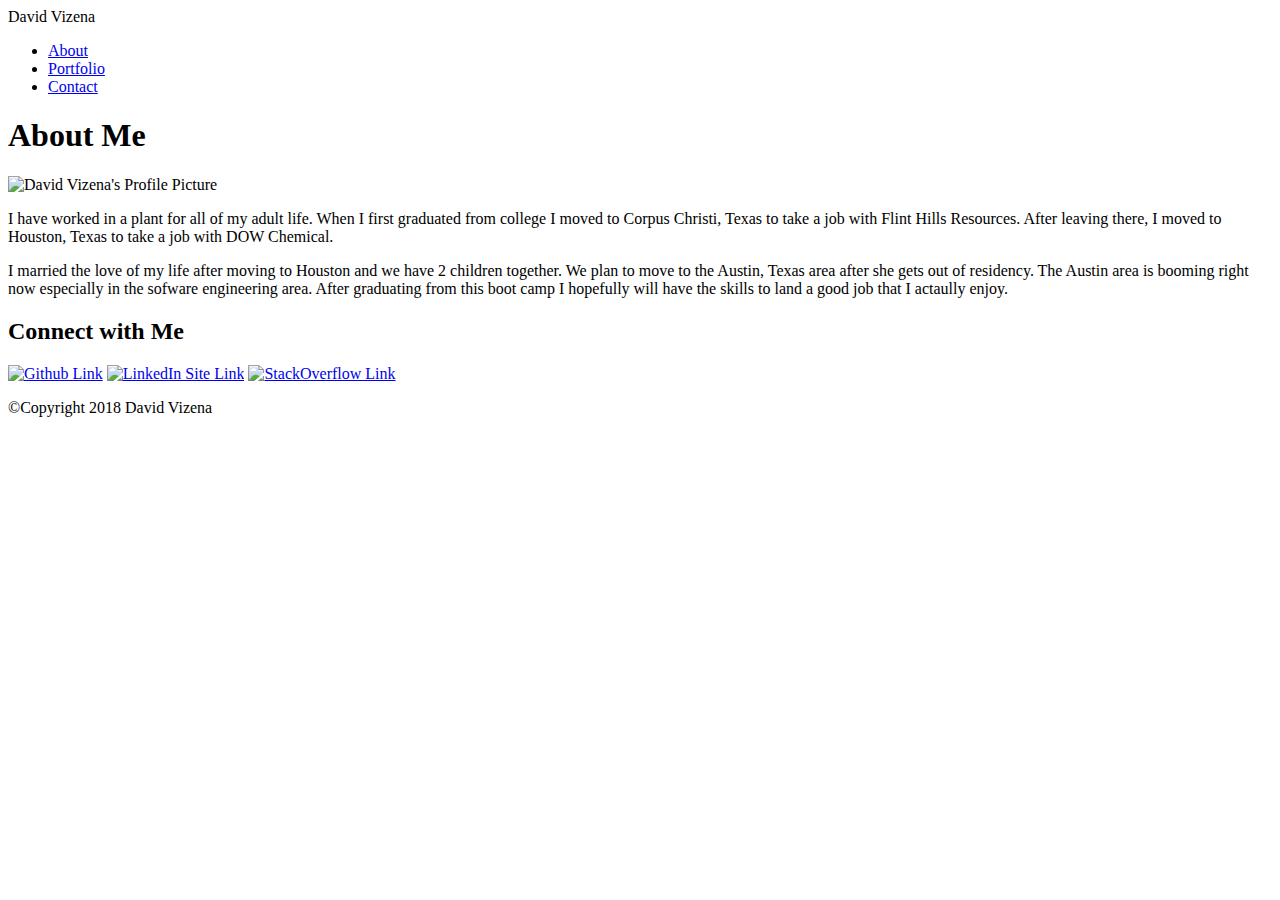
==== index.html @ 89970e0b "Built the HTML, will begin the CSS tomorrow" ====
<!DOCTYPE html>
<html>
<head>
    <meta charset="utf-8" />
    <meta http-equiv="X-UA-Compatible" content="IE=edge">
    <title>David Vizena - Portfolio</title>
    <meta name="viewport" content="width=device-width, initial-scale=1">
    <link rel="stylesheet" type="text/css" media="screen" href="./style.css" />
    <script src="main.js"></script>
</head>
<body>
 
<div class="headerwrapping">
<div id="davidvizena">
    <header>David Vizena</header>
</div>

<div id="navigation">
      <ul>
          <li><a href="./index.html">About</a></li>
          <li><a href="./portfolio.html">Portfolio</a></li>
          <li><a href="./contact.html">Contact</a></li>
      </ul>
</div>
</div>

<div id="about me">
    <h1>About Me</h1>
    <img src="./personalprofile.jpeg" alt="David Vizena's Profile Picture">
    <P>
        I have worked in a plant for all of my adult life. When I first graduated from 
        college I moved to Corpus Christi, Texas to take a job with Flint Hills Resources.
        After leaving there, I moved to Houston, Texas to take a job with DOW Chemical.
    </P>
    <p>
        I married the love of my life after moving to Houston and we have 2 children together.
        We plan to move to the Austin, Texas area after she gets out of residency. The Austin area
        is booming right now especially in the sofware engineering area. After graduating from this 
        boot camp I hopefully will have the skills to land a good job that I actaully enjoy.
    </p>
</div>

<div id="connect">
    <h2>Connect with Me</h2>
    <a href="https://github.com/vizena2005"><img src="../Github.png" alt="Github Link"></a>
    <a href="https://www.linkedin.com/in/david-vizena-56689581/"><img src="../linkedin_icon.png" alt="LinkedIn Site Link"></a>
    <a href="https://stackoverflow.com/users/9137418/david-vizena"><img src="../stack_overflow_icon.png" alt ="StackOverflow Link"></a>
</div>

<div id="footer">
    <p>&copy;Copyright 2018 David Vizena</p>
</div>







</body>
</html>
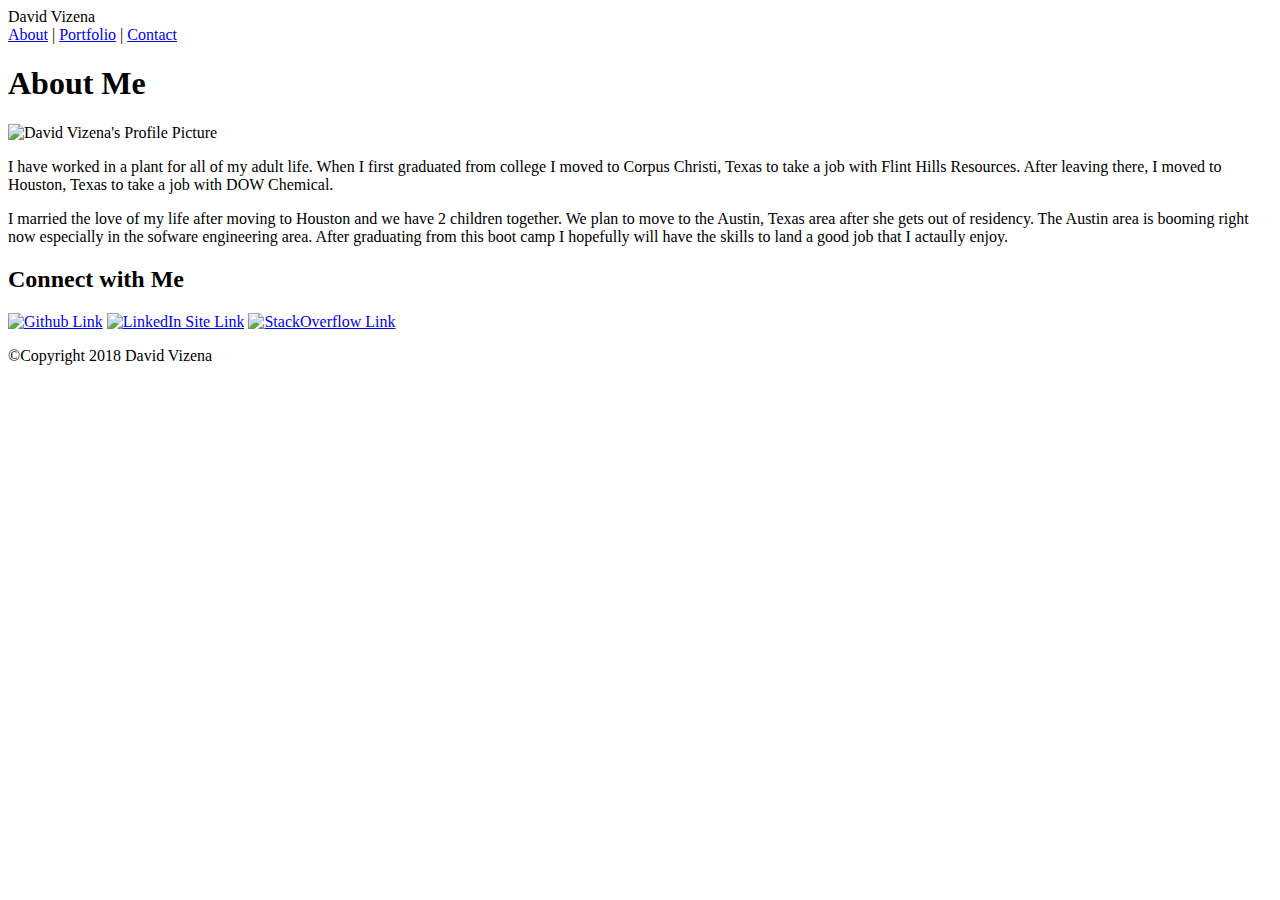
==== commit 8e3051b3: "adding for Tish to look" ====
--- a/index.html
+++ b/index.html
@@ -5,46 +5,49 @@
     <meta http-equiv="X-UA-Compatible" content="IE=edge">
     <title>David Vizena - Portfolio</title>
     <meta name="viewport" content="width=device-width, initial-scale=1">
-    <link rel="stylesheet" type="text/css" media="screen" href="./style.css" />
+    <link rel="stylesheet" type="text/css" media="screen" href="./assets/CSS/style.css" />
     <script src="main.js"></script>
 </head>
-<body>
- 
+
 <div class="headerwrapping">
-<div id="davidvizena">
-    <header>David Vizena</header>
-</div>
+    <div id="davidvizena">
+        <header>David Vizena</header>
+    </div>
+    
+    <div id="navigation">
+          
+              <a href="./index.html">About<a>&nbsp;|
+              <a href="./portfolio.html">Portfolio</a>&nbsp;|
+              <a href="./contact.html">Contact</a>
+    </div>     
+    </div>
 
-<div id="navigation">
-      <ul>
-          <li><a href="./index.html">About</a></li>
-          <li><a href="./portfolio.html">Portfolio</a></li>
-          <li><a href="./contact.html">Contact</a></li>
-      </ul>
-</div>
-</div>
 
-<div id="about me">
-    <h1>About Me</h1>
-    <img src="./personalprofile.jpeg" alt="David Vizena's Profile Picture">
-    <P>
-        I have worked in a plant for all of my adult life. When I first graduated from 
-        college I moved to Corpus Christi, Texas to take a job with Flint Hills Resources.
-        After leaving there, I moved to Houston, Texas to take a job with DOW Chemical.
-    </P>
-    <p>
-        I married the love of my life after moving to Houston and we have 2 children together.
-        We plan to move to the Austin, Texas area after she gets out of residency. The Austin area
-        is booming right now especially in the sofware engineering area. After graduating from this 
-        boot camp I hopefully will have the skills to land a good job that I actaully enjoy.
-    </p>
+<body class="body">
+    <div id="aboutMe">
+        
+        <h1>About Me</h1>
+        
+        <img src="./assets/images/personalprofile.jpeg" alt="David Vizena's Profile Picture" id="personalfloat">
+        <p>
+            I have worked in a plant for all of my adult life. When I first graduated from 
+            college I moved to Corpus Christi, Texas to take a job with Flint Hills Resources.
+            After leaving there, I moved to Houston, Texas to take a job with DOW Chemical.
+        </p>
+        <p>
+            I married the love of my life after moving to Houston and we have 2 children together.
+            We plan to move to the Austin, Texas area after she gets out of residency. The Austin area
+            is booming right now especially in the sofware engineering area. After graduating from this 
+            boot camp I hopefully will have the skills to land a good job that I actaully enjoy.
+        </p>
+        
 </div>
 
 <div id="connect">
     <h2>Connect with Me</h2>
-    <a href="https://github.com/vizena2005"><img src="../Github.png" alt="Github Link"></a>
-    <a href="https://www.linkedin.com/in/david-vizena-56689581/"><img src="../linkedin_icon.png" alt="LinkedIn Site Link"></a>
-    <a href="https://stackoverflow.com/users/9137418/david-vizena"><img src="../stack_overflow_icon.png" alt ="StackOverflow Link"></a>
+    <a href="https://github.com/vizena2005"><img src="./assets/images/Github.png" alt="Github Link" height="50" width="50"></a>
+    <a href="https://www.linkedin.com/in/david-vizena-56689581/"><img src="./assets/images/linkedin_icon.png" alt="LinkedIn Site Link" height="50" width="50"></a>
+    <a href="https://stackoverflow.com/users/9137418/david-vizena"><img src="./assets/images/stack_overflow_icon.png" alt ="StackOverflow Link" height="50" width="50"></a>
 </div>
 
 <div id="footer">
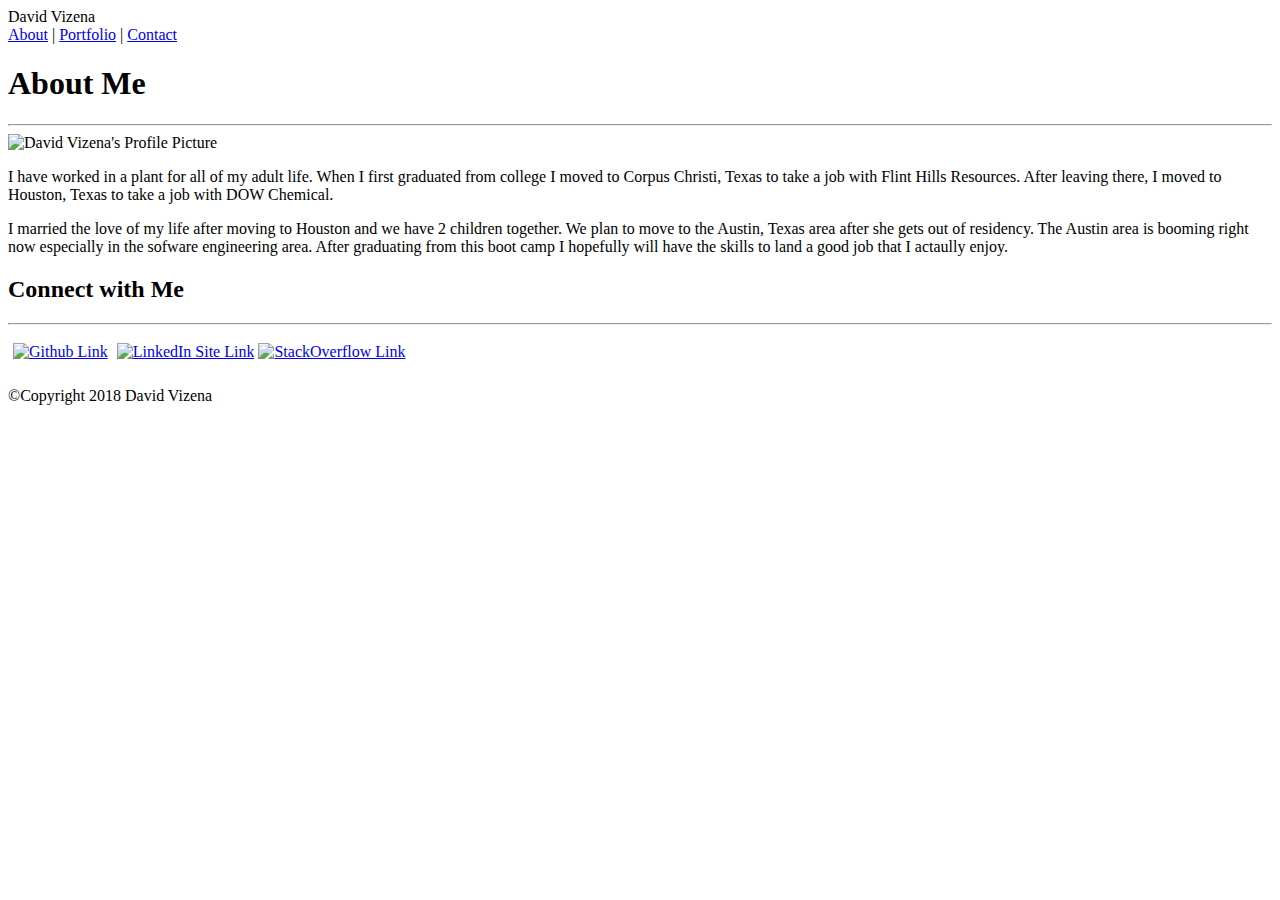
==== commit 32b97402: "completed the about me and connect with me sections" ====
--- a/index.html
+++ b/index.html
@@ -27,7 +27,7 @@
     <div id="aboutMe">
         
         <h1>About Me</h1>
-        
+        <hr>
         <img src="./assets/images/personalprofile.jpeg" alt="David Vizena's Profile Picture" id="personalfloat">
         <p>
             I have worked in a plant for all of my adult life. When I first graduated from 
@@ -45,9 +45,10 @@
 
 <div id="connect">
     <h2>Connect with Me</h2>
-    <a href="https://github.com/vizena2005"><img src="./assets/images/Github.png" alt="Github Link" height="50" width="50"></a>
-    <a href="https://www.linkedin.com/in/david-vizena-56689581/"><img src="./assets/images/linkedin_icon.png" alt="LinkedIn Site Link" height="50" width="50"></a>
-    <a href="https://stackoverflow.com/users/9137418/david-vizena"><img src="./assets/images/stack_overflow_icon.png" alt ="StackOverflow Link" height="50" width="50"></a>
+    <hr>
+    <a href="https://github.com/vizena2005"><img src="./assets/images/Github.png" alt="Github Link" height="50" width="50" vspace="6" hspace="5"></a>
+    <a href="https://www.linkedin.com/in/david-vizena-56689581/"><img src="./assets/images/linkedin_icon.png" alt="LinkedIn Site Link" height="45" width="50" vspace="10"></a>
+    <a href="https://stackoverflow.com/users/9137418/david-vizena"><img src="./assets/images/stack_overflow_icon.png" alt ="StackOverflow Link" height="65" width="60" vspace="-50" ></a>
 </div>
 
 <div id="footer">
